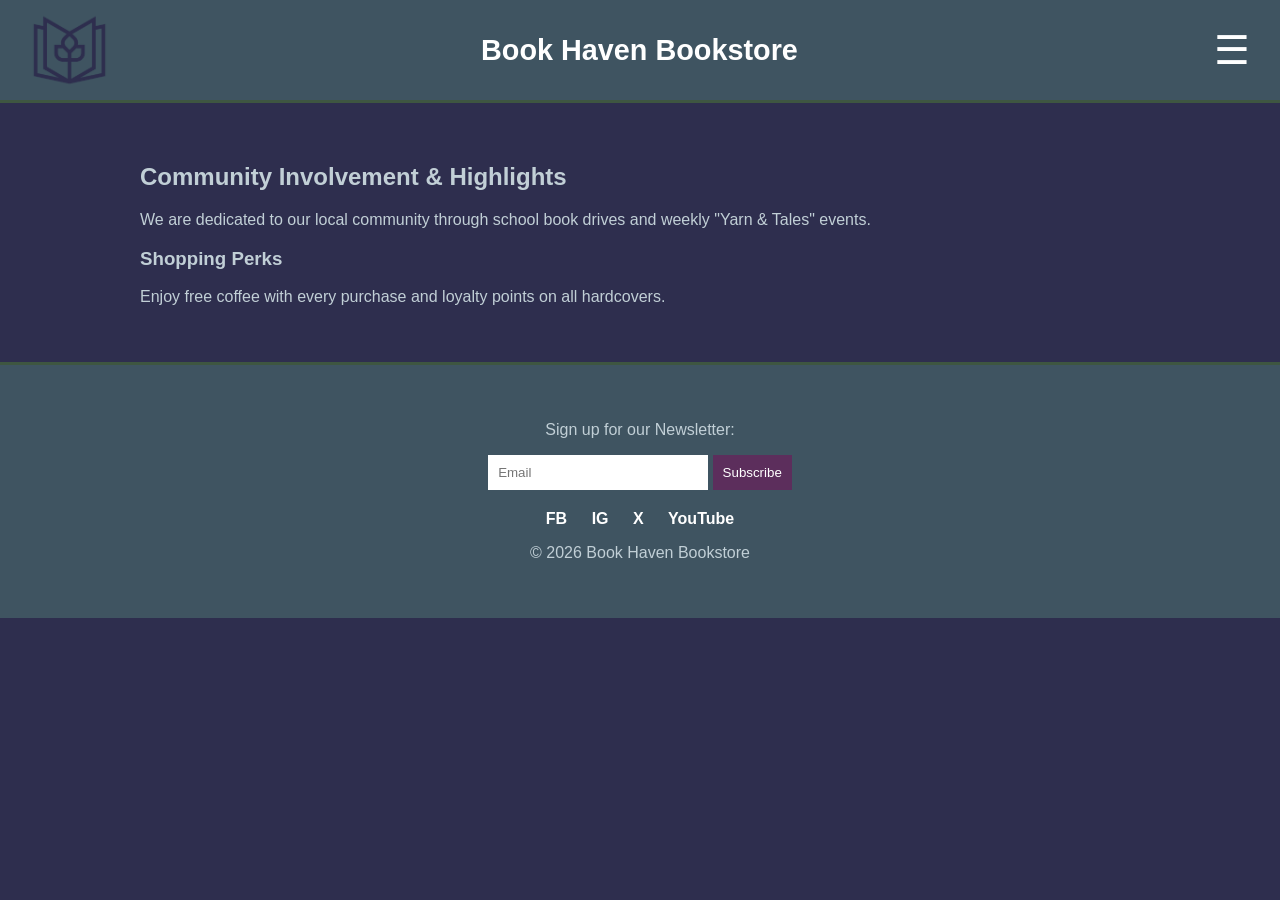
==== index.html @ fc1593c8 "Initial upload" ====
<!DOCTYPE html>
<html lang="en">
<head>
    <meta charset="UTF-8">
    <title>Book Haven - Home</title>
    <link rel="stylesheet" href="style.css">
</head>
<body>
    <header>
        <div class="logo-box"><img src="Client3_LogoPalette2_2E2E4E.png" alt="Logo"></div>
        <div class="title-box"><h1>Book Haven Bookstore</h1></div>
        <div class="menu-box">
            <div class="hamburger" onclick="toggleMenu()">☰</div>
            <ul class="nav-links" id="navMenu">
                <li><a href="index.html">Home</a></li>
                <li><a href="gallery.html">Gallery</a></li>
                <li><a href="about.html">About Us</a></li>
                <li><a href="staff.html">Staff Picks</a></li>
            </ul>
        </div>
    </header>
    <main>
        <h2>Community Involvement & Highlights</h2>
        <p>We are dedicated to our local community through school book drives and weekly "Yarn & Tales" events.</p>
        <h3>Shopping Perks</h3>
        <p>Enjoy free coffee with every purchase and loyalty points on all hardcovers.</p>
    </main>
    <footer>
        <div class="sub-box">
            <p>Sign up for our Newsletter:</p>
            <form onsubmit="subscribeAlert(); return false;">
                <input type="email" id="newsletterEmail" placeholder="Email" required>
                <button type="submit">Subscribe</button>
            </form>
        </div>
        <div class="socials">
            <a href="#">FB</a> <a href="#">IG</a> <a href="#">X</a> <a href="#">YouTube</a>
        </div>
        <p>© 2026 Book Haven Bookstore</p>
    </footer>
    <script src="script.js"></script>
</body>
</html>
---- style.css ----
/* Palette 2 Core */
body {
    background-color: #2E2E4E; /* Midnight Manuscript */
    color: #C1CFD6; /* Vintage Paper */
    font-family: Arial, sans-serif;
    margin: 0; padding: 0;
}

/* Header - Logo Left, Title Center, Menu Right */
header {
    background-color: #3F5461; /* Literature Blue */
    display: flex;
    justify-content: space-between;
    align-items: center;
    padding: 10px 30px;
    border-bottom: 3px solid #3E5641;
}

.logo-box img { 
    height: 80px; 
    width: auto; 
    display: block;
}

.title-box { flex-grow: 1; text-align: center; }
.title-box h1 { margin: 0; font-size: 1.8em; color: #FFFFFF !important; }

/* Hamburger Dropdown */
.menu-box { position: relative; width: 80px; text-align: right; }
.hamburger { font-size: 40px; cursor: pointer; color: #FFFFFF !important; }

.nav-links {
    display: none;
    position: absolute;
    right: 0; top: 60px;
    background: #3F5461;
    border: 1px solid #C1CFD6;
    list-style: none;
    padding: 0; margin: 0;
    z-index: 1000;
    min-width: 160px;
}

.nav-links.show { display: block; }
.nav-links li a {
    display: block;
    padding: 15px;
    color: #FFFFFF;
    text-decoration: none;
    border-bottom: 1px solid #2E2E4E;
}

/* Content & Tables */
main { padding: 40px; max-width: 1000px; margin: auto; }
.home-btn {
    background: #5C2E5C; 
    color: white !important;
    padding: 10px 20px;
    text-decoration: none;
    border-radius: 5px;
    display: inline-block;
    margin-bottom: 20px;
}

table { width: 100%; border-collapse: collapse; margin-top: 20px; }
td { border: 1px solid #3E5641; padding: 20px; text-align: center; }
.buy-btn { background: #5C2E5C; color: white; border: none; padding: 8px 12px; border-radius: 4px; cursor: pointer; }

/* Universal Footer */
footer { background: #3F5461; text-align: center; padding: 40px; border-top: 3px solid #3E5641; }
.sub-box input { padding: 10px; width: 200px; border: none; }
.sub-box button { background: #5C2E5C; color: white; padding: 10px; border: none; cursor: pointer; }
.socials { margin-top: 20px; }
.socials a { color: white; margin: 0 10px; text-decoration: none; font-weight: bold; }
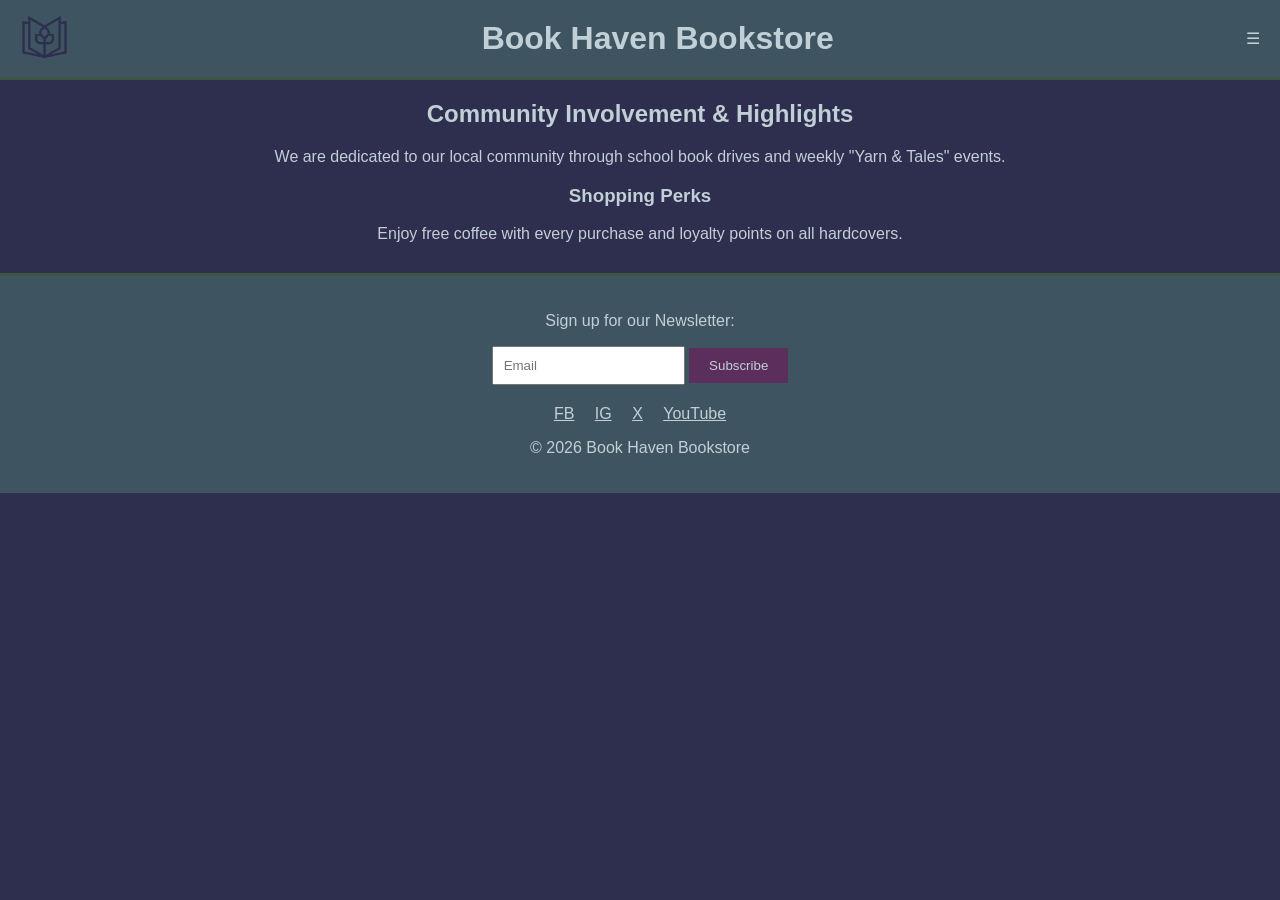
==== commit af016ca9: "Final site update with layout fixes" ====
--- a/index.html
+++ b/index.html
@@ -2,42 +2,50 @@
 <html lang="en">
 <head>
     <meta charset="UTF-8">
-    <title>Book Haven - Home</title>
+    <meta name="viewport" content="width=device-width, initial-scale=1.0">
+    <title>Book Haven Bookstore</title>
     <link rel="stylesheet" href="style.css">
 </head>
 <body>
     <header>
-        <div class="logo-box"><img src="Client3_LogoPalette2_2E2E4E.png" alt="Logo"></div>
-        <div class="title-box"><h1>Book Haven Bookstore</h1></div>
+        <div class="logo-box">
+            <img src="Client3_LogoPalette2_2E2E4E.png" alt="Book Haven Logo">
+        </div>
+        <div class="title-box">
+            <h1>Book Haven Bookstore</h1>
+        </div>
         <div class="menu-box">
-            <div class="hamburger" onclick="toggleMenu()">☰</div>
-            <ul class="nav-links" id="navMenu">
-                <li><a href="index.html">Home</a></li>
-                <li><a href="gallery.html">Gallery</a></li>
-                <li><a href="about.html">About Us</a></li>
-                <li><a href="staff.html">Staff Picks</a></li>
-            </ul>
+            <span class="hamburger" onclick="toggleMenu()">&#9776;</span>
         </div>
+        <ul id="navMenu">
+            <li><a href="index.html">Home</a></li>
+            <li><a href="gallery.html">Gallery</a></li>
+            <li><a href="about.html">About Us</a></li>
+            <li><a href="staff.html">Staff Picks</a></li>
+        </ul>
     </header>
+
     <main>
-        <h2>Community Involvement & Highlights</h2>
-        <p>We are dedicated to our local community through school book drives and weekly "Yarn & Tales" events.</p>
-        <h3>Shopping Perks</h3>
-        <p>Enjoy free coffee with every purchase and loyalty points on all hardcovers.</p>
+        <section class="hero">
+            <h2>Community Involvement & Highlights</h2>
+            <p>We are dedicated to our local community through school book drives and weekly "Yarn & Tales" events.</p>
+            <h3>Shopping Perks</h3>
+            <p>Enjoy free coffee with every purchase and loyalty points on all hardcovers.</p>
+        </section>
     </main>
-    <footer>
-        <div class="sub-box">
-            <p>Sign up for our Newsletter:</p>
-            <form onsubmit="subscribeAlert(); return false;">
-                <input type="email" id="newsletterEmail" placeholder="Email" required>
-                <button type="submit">Subscribe</button>
-            </form>
-        </div>
-        <div class="socials">
-            <a href="#">FB</a> <a href="#">IG</a> <a href="#">X</a> <a href="#">YouTube</a>
-        </div>
-        <p>© 2026 Book Haven Bookstore</p>
-    </footer>
+
+  <footer>
+    <p>Sign up for our Newsletter:</p>
+    <form onsubmit="event.preventDefault(); subscribeAlert();" style="margin-bottom: 20px;">
+        <input type="email" id="newsletterEmail" placeholder="Email" required style="padding: 10px;">
+        <button type="submit" id="subscribe-btn">Subscribe</button>
+    </form>
+    <div class="social-links">
+        <a href="#">FB</a> <a href="#">IG</a> <a href="#">X</a> <a href="#">YouTube</a>
+    </div>
+    <p>&copy; 2026 Book Haven Bookstore</p>
+</footer>
+
     <script src="script.js"></script>
 </body>
-</html>
+</html>
--- a/style.css
+++ b/style.css
@@ -1,74 +1,79 @@
-/* Palette 2 Core */
+/* Palette 2 - Midnight Manuscript (#2E2E4E), Literature Blue (#3F5461), Regal Quill (#5C2E5C) [cite: 2026-02-26] */
+
+* { box-sizing: border-box; }
+
 body {
-    background-color: #2E2E4E; /* Midnight Manuscript */
-    color: #C1CFD6; /* Vintage Paper */
-    font-family: Arial, sans-serif;
+    background-color: #2E2E4E !important; 
+    color: #C1CFD6 !important; 
+    font-family: 'Calibri', sans-serif !important; 
     margin: 0; padding: 0;
+    text-align: center; /* Keeps header/footer centered */
 }
 
-/* Header - Logo Left, Title Center, Menu Right */
 header {
-    background-color: #3F5461; /* Literature Blue */
+    background-color: #3F5461 !important; 
+    height: 80px;
     display: flex;
     justify-content: space-between;
     align-items: center;
-    padding: 10px 30px;
+    padding: 0 20px;
     border-bottom: 3px solid #3E5641;
 }
 
-.logo-box img { 
-    height: 80px; 
-    width: auto; 
-    display: block;
+header img { max-height: 50px !important; width: auto; }
+
+/* MENU LOCKDOWN */
+#navMenu {
+    display: none;
+    position: absolute;
+    right: 0; top: 80px;
+    background-color: #3F5461 !important;
+    width: 200px;
+    border: 1px solid #C1CFD6;
+    z-index: 1000;
+    list-style: none !important;
+}
+#navMenu.show { display: block !important; }
+#navMenu li a { display: block; padding: 15px; color: #C1CFD6 !important; text-decoration: none; }
+
+/* ABOUT & STAFF PAGE LEFT ALIGNMENT */
+.about-content, .staff-content {
+    text-align: left !important;
+    padding: 20px 50px;
+}
+.about-content ul, .staff-content ul {
+    list-style: disc !important;
+    padding-left: 20px;
+    margin: 10px 0;
 }
 
-.title-box { flex-grow: 1; text-align: center; }
-.title-box h1 { margin: 0; font-size: 1.8em; color: #FFFFFF !important; }
-
-/* Hamburger Dropdown */
-.menu-box { position: relative; width: 80px; text-align: right; }
-.hamburger { font-size: 40px; cursor: pointer; color: #FFFFFF !important; }
-
-.nav-links {
-    display: none;
-    position: absolute;
-    right: 0; top: 60px;
-    background: #3F5461;
-    border: 1px solid #C1CFD6;
-    list-style: none;
-    padding: 0; margin: 0;
-    z-index: 1000;
-    min-width: 160px;
+/* FOOTER & SOCIAL LINKS FIX */
+footer {
+    background-color: #3F5461 !important; 
+    padding: 20px 0;
+    border-top: 3px solid #3E5641;
+    margin-top: 30px;
+    text-align: center;
 }
 
-.nav-links.show { display: block; }
-.nav-links li a {
-    display: block;
-    padding: 15px;
-    color: #FFFFFF;
-    text-decoration: none;
-    border-bottom: 1px solid #2E2E4E;
+.social-links { 
+    display: block; 
+    margin: 10px 0; 
+}
+.social-links a { 
+    color: #C1CFD6 !important; /* FIXED TO VINTAGE WHITE */
+    margin: 0 8px; 
+    text-decoration: underline; 
+    display: inline-block;
 }
 
-/* Content & Tables */
-main { padding: 40px; max-width: 1000px; margin: auto; }
-.home-btn {
-    background: #5C2E5C; 
-    color: white !important;
+/* BUTTONS */
+button, .home-btn, .buy-btn, #subscribe-btn {
+    background-color: #5C2E5C !important;
+    color: #C1CFD6 !important;
+    border: none !important;
     padding: 10px 20px;
+    cursor: pointer;
     text-decoration: none;
-    border-radius: 5px;
-    display: inline-block;
-    margin-bottom: 20px;
-}
-
-table { width: 100%; border-collapse: collapse; margin-top: 20px; }
-td { border: 1px solid #3E5641; padding: 20px; text-align: center; }
-.buy-btn { background: #5C2E5C; color: white; border: none; padding: 8px 12px; border-radius: 4px; cursor: pointer; }
-
-/* Universal Footer */
-footer { background: #3F5461; text-align: center; padding: 40px; border-top: 3px solid #3E5641; }
-.sub-box input { padding: 10px; width: 200px; border: none; }
-.sub-box button { background: #5C2E5C; color: white; padding: 10px; border: none; cursor: pointer; }
-.socials { margin-top: 20px; }
-.socials a { color: white; margin: 0 10px; text-decoration: none; font-weight: bold; }
+    display: inline-block; /* Ensures Home button honors left-align */
+}
